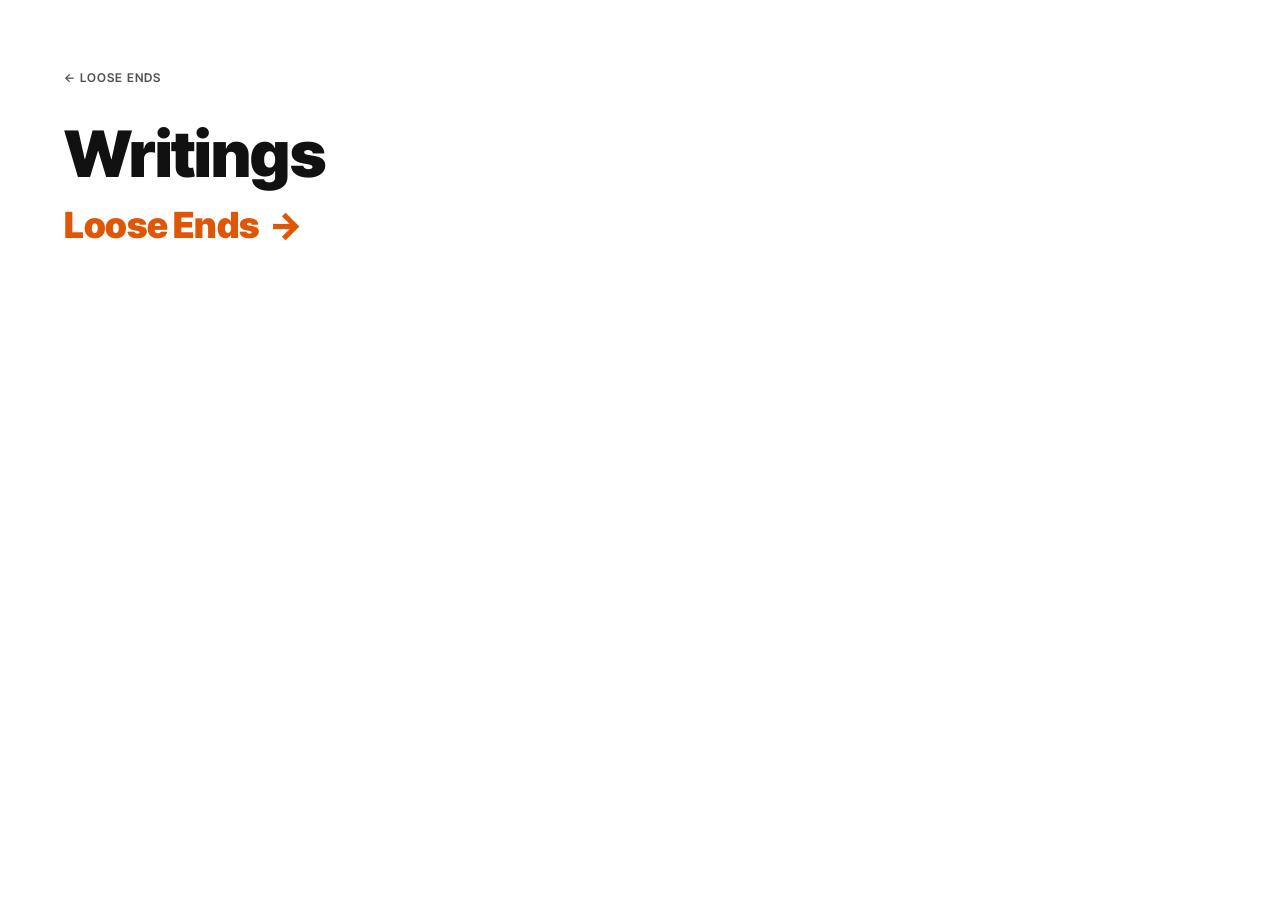
==== writings/index.html @ 8b56c7f3 "Restructure into rooms, add Writings, rework link and intro styling Site moves from a single sitewid" ====
<!DOCTYPE html>
<html lang="en">
<head>
  <meta charset="utf-8">
  <meta name="viewport" content="width=device-width, initial-scale=1">
  <title>Loose Ends — Writings</title>
  <link rel="icon" href="/assets/Simly.webp" type="image/webp">
  <link rel="preconnect" href="https://fonts.gstatic.com" crossorigin>
  <link href="https://fonts.googleapis.com/css2?family=Inter:wght@400;500;600&family=Inter+Tight:wght@700;900&display=swap" rel="stylesheet">
  <link rel="stylesheet" href="/assets/tokens.css">
  <style>
    .wrap {
      max-width: 900px;
      padding: var(--space-8);
    }
  </style>
</head>
<body>
  <div class="wrap">
    <a class="back-link meta" href="/">&larr; Loose Ends</a>
    <h1>Writings</h1>
    <ul class="post-nav">
      <li><h2><a href="/writings/loose-ends/">Loose Ends</a></h2></li>
    </ul>
  </div>
</body>
</html>
---- assets/tokens.css ----
/* Loose Ends — design tokens and base styles.
   Ties back to elliotolson.com: Inter / Inter Tight, near-black on white,
   one accent (#f86916) doing all the interactive signaling. */

:root {
  --bg: #ffffff;
  --ink: #111111;
  --text: #525252;
  --line: #e6e6e6;
  /* #f86916 stays exact — it's elliotolson.com's real accent, not ours to
     retune. Scope, not shade, is the accessibility fix: buttons/thumbs/
     focus rings/underlines only, never body text, never a large fill.
     Button labels are white on this fill — 2.99:1, under the 4.5:1 a
     small-text AA pass needs. Known and accepted (2026-07-31): Elliot
     wants white, not ink, on buttons specifically — bold weight helps
     perceived legibility even though it doesn't buy an official WCAG
     exception at this text size. Everywhere else orange still stays out
     of text color entirely (see link a:hover below) — this trade is
     scoped to buttons only, not reopening the rule generally. */
  --accent: #f86916;
  --accent-hover: #df5607;
  --accent-ink: #ffffff;

  /* logo mark, sampled from Simly.webp (#3fbdac) — 2.3:1 on white, too low
     for text there; use it on --bg-alt (6.6:1) or as a graphic mark, not
     as body copy on the light surface. */
  --teal: #3fbdac;

  /* alt surface: a deliberate dark panel, not an auto dark-mode swap.
     CFE5E6 on 12263F is 11.6:1 — verified, not guessed, after the last
     contrast mistake. Apply both together via .surface-alt; don't mix
     with the light-surface tokens. */
  --bg-alt: #12263f;
  --text-alt: #cfe5e6;

  --font-body: 'Inter', -apple-system, BlinkMacSystemFont, 'Segoe UI', sans-serif;
  --font-display: 'Inter Tight', -apple-system, BlinkMacSystemFont, 'Segoe UI', sans-serif;

  --space-1: 4px;
  --space-2: 8px;
  --space-3: 12px;
  --space-4: 16px;
  --space-5: 24px;
  --space-6: 32px;
  --space-7: 48px;
  --space-8: 64px;

  --radius: 4px;

  color-scheme: light;
}

* { box-sizing: border-box; }

html {
  background: var(--bg);
}

body {
  margin: 0;
  background: var(--bg);
  color: var(--text);
  font-family: var(--font-body);
  font-size: 16px;
  line-height: 1.6;
  -webkit-font-smoothing: antialiased;
  -moz-osx-font-smoothing: grayscale;
}

h1, h2, h3 {
  font-family: var(--font-display);
  color: var(--ink);
  font-weight: 900;
  letter-spacing: -0.01em;
  line-height: 1.1;
  margin: 0 0 var(--space-4);
}
h1 { font-size: clamp(2.5rem, 5vw, 4rem); }
h2 { font-size: clamp(1.5rem, 3vw, 2.25rem); }
h3 { font-size: 1.25rem; font-weight: 700; letter-spacing: 0; }

p { margin: 0 0 var(--space-4); max-width: 60ch; }

/* No underline — color plus a trailing arrow carry "this is a link"
   instead. --accent-hover (#df5607), not --accent (#f86916): 3.84:1 vs
   2.99:1 on white. Neither clears full 4.5:1 body-text AA, same accepted
   tradeoff class as the button labels (2026-08-15, Elliot's call) — df5607
   was picked specifically because it's the higher-contrast of the two.
   Color never changes on hover so that number never gets worse; hover
   adds an underline instead, which isn't subject to text contrast rules. */
a {
  color: var(--accent-hover);
  text-decoration: none;
}
a:hover {
  text-decoration: underline;
  text-decoration-thickness: 2px;
  text-underline-offset: 3px;
}
a:not(.back-link)::after {
  content: "\2192";
  display: inline-block;
  margin-left: 0.3em;
}
a:focus-visible, button:focus-visible, input:focus-visible, select:focus-visible {
  outline: 2px solid var(--accent);
  outline-offset: 2px;
}

.meta, .label {
  display: block;
  font-family: var(--font-display);
  font-size: 0.75rem;
  font-weight: 600;
  letter-spacing: 0.08em;
  text-transform: uppercase;
  color: var(--text);
}
.label--inline {
  display: inline;
  text-transform: none;
  letter-spacing: 0;
  font-weight: 500;
}

/* buttons */
.button {
  display: inline-block;
  font-family: var(--font-display);
  font-weight: 700;
  letter-spacing: 0.01em;
  text-transform: uppercase;
  font-size: 0.8rem;
  border-radius: var(--radius);
  border: 1px solid var(--accent);
  padding: var(--space-3) var(--space-5);
  cursor: pointer;
  transition: background-color 150ms ease, color 150ms ease, border-color 150ms ease;
}
.button--solid { background: var(--accent); color: var(--accent-ink); }
.button--solid:hover { background: var(--accent-hover); border-color: var(--accent-hover); }
.button--outline { background: transparent; color: var(--ink); }
.button--outline:hover { background: var(--accent); color: var(--accent-ink); }

/* control-rail preview — range slider, toggle, select.
   Real controls get built when the parameter contract lands; this is just
   the look, so it's settled before that work starts. */
.control { margin-bottom: var(--space-5); max-width: 320px; }

input[type="range"] {
  -webkit-appearance: none;
  appearance: none;
  width: 100%;
  height: 2px;
  margin: var(--space-3) 0;
  background: var(--line);
  border-radius: 999px;
}
input[type="range"]::-webkit-slider-thumb {
  -webkit-appearance: none;
  width: 14px;
  height: 14px;
  border-radius: 50%;
  background: var(--accent);
  cursor: pointer;
  border: 2px solid var(--bg);
  box-shadow: 0 0 0 1px var(--accent);
}
input[type="range"]::-moz-range-thumb {
  width: 14px;
  height: 14px;
  border-radius: 50%;
  background: var(--accent);
  cursor: pointer;
  border: 2px solid var(--bg);
  box-shadow: 0 0 0 1px var(--accent);
}

.toggle { display: inline-flex; align-items: center; gap: var(--space-3); cursor: pointer; }
.toggle input { position: absolute; opacity: 0; width: 1px; height: 1px; }
.toggle-track {
  width: 36px; height: 20px;
  background: var(--line);
  border-radius: 999px;
  position: relative;
  transition: background-color 150ms ease;
  flex-shrink: 0;
}
.toggle-track::after {
  content: "";
  position: absolute;
  top: 2px; left: 2px;
  width: 16px; height: 16px;
  border-radius: 50%;
  background: #fff;
  box-shadow: 0 1px 2px rgba(0,0,0,0.25);
  transition: transform 150ms ease;
}
.toggle input:checked + .toggle-track { background: var(--accent); }
.toggle input:checked + .toggle-track::after { transform: translateX(16px); }
.toggle input:focus-visible + .toggle-track { outline: 2px solid var(--accent); outline-offset: 2px; }

select {
  font-family: var(--font-body);
  font-size: 0.9rem;
  color: var(--ink);
  background: #fff;
  border: 1px solid var(--line);
  border-radius: var(--radius);
  padding: var(--space-2) var(--space-3);
}

.swatch {
  display: inline-flex;
  flex-direction: column;
  gap: var(--space-2);
  width: 120px;
}
.swatch-color {
  height: 64px;
  border-radius: var(--radius);
  border: 1px solid var(--line);
}
.swatch-color--bg { background: var(--bg); }
.swatch-color--ink { background: var(--ink); }
.swatch-color--text { background: var(--text); }
.swatch-color--line { background: var(--line); }
.swatch-color--accent { background: var(--accent); }
.swatch-color--teal { background: var(--teal); }
.swatch-color--bg-alt { background: var(--bg-alt); }
.swatch-color--text-alt { background: var(--text-alt); }

/* deliberate dark panel — opt in per-element with this class, never via
   prefers-color-scheme. See --bg-alt / --text-alt above. */
.surface-alt {
  background: var(--bg-alt);
  color: var(--text-alt);
  border-radius: var(--radius);
  padding: var(--space-6);
}
.surface-alt h1, .surface-alt h2, .surface-alt h3 {
  color: var(--teal);
}
.surface-alt a { color: var(--text-alt); }
.surface-alt a:hover { color: var(--teal); }
.surface-alt .meta, .surface-alt .label { color: var(--text-alt); }

.logo {
  width: 48px;
  height: 48px;
  display: block;
  margin-bottom: var(--space-4);
}

.mt-5 { margin-top: var(--space-5); }

/* a room's simple item list — just a linked heading with room to breathe.
   Date/tags/summary live on the item's own page, not the list. Still
   working out the general shape of a room's nav page (2026-08-15); this
   is the first pass, scoped to Writings, not yet promoted as the pattern
   every room will use. */
.post-nav {
  list-style: none;
  margin: 0;
  padding: 0;
}
.post-nav li + li {
  margin-top: var(--space-7);
}
.post-nav h2 {
  margin: 0;
}

.back-link {
  display: inline-block;
  margin-bottom: var(--space-6);
}
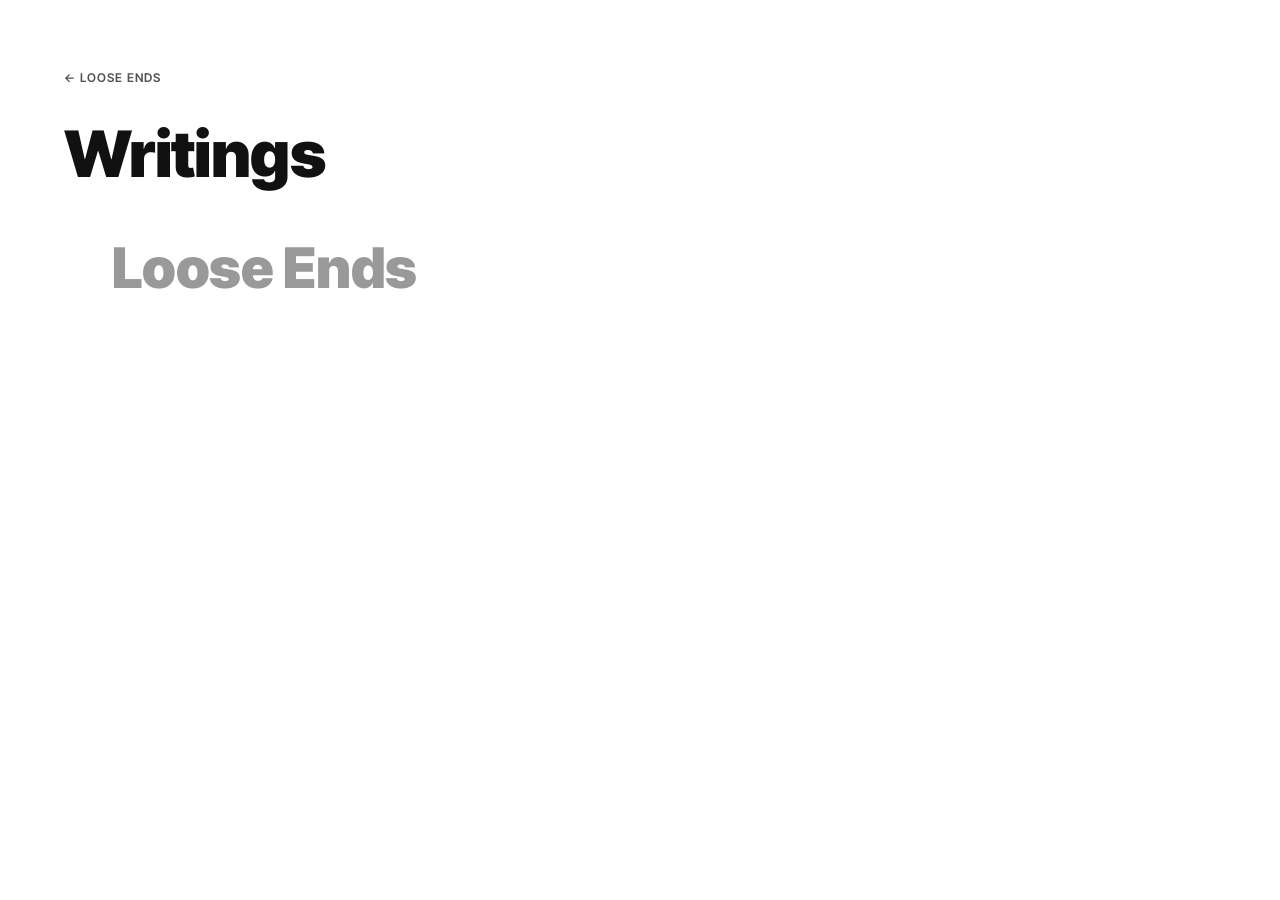
==== commit dbab5302: "Rework intro animation and add shared big-nav tile component Epigraph and the revealed nav now share" ====
--- a/writings/index.html
+++ b/writings/index.html
@@ -19,7 +19,7 @@
   <div class="wrap">
     <a class="back-link meta" href="/">&larr; Loose Ends</a>
     <h1>Writings</h1>
-    <ul class="post-nav">
+    <ul class="big-nav">
       <li><h2><a href="/writings/loose-ends/">Loose Ends</a></h2></li>
     </ul>
   </div>
--- a/assets/tokens.css
+++ b/assets/tokens.css
@@ -33,6 +33,12 @@
   --bg-alt: #12263f;
   --text-alt: #cfe5e6;
 
+  /* a third grey, between --text (#525252) and --line (#e6e6e6). Resting
+     color for large nav items (2026-08-15) — deliberately soft, since
+     the rollover (dark fill + --text-alt) is where they announce
+     themselves, not their resting state. */
+  --text-soft: #999999;
+
   --font-body: 'Inter', -apple-system, BlinkMacSystemFont, 'Segoe UI', sans-serif;
   --font-display: 'Inter Tight', -apple-system, BlinkMacSystemFont, 'Segoe UI', sans-serif;
 
@@ -81,13 +87,13 @@
 
 p { margin: 0 0 var(--space-4); max-width: 60ch; }
 
-/* No underline — color plus a trailing arrow carry "this is a link"
-   instead. --accent-hover (#df5607), not --accent (#f86916): 3.84:1 vs
-   2.99:1 on white. Neither clears full 4.5:1 body-text AA, same accepted
-   tradeoff class as the button labels (2026-08-15, Elliot's call) — df5607
-   was picked specifically because it's the higher-contrast of the two.
-   Color never changes on hover so that number never gets worse; hover
-   adds an underline instead, which isn't subject to text contrast rules. */
+/* No underline — color alone carries "this is a link." --accent-hover
+   (#df5607), not --accent (#f86916): 3.84:1 vs 2.99:1 on white. Neither
+   clears full 4.5:1 body-text AA, same accepted tradeoff class as the
+   button labels (2026-08-15, Elliot's call) — df5607 was picked
+   specifically because it's the higher-contrast of the two. Color never
+   changes on hover so that number never gets worse; hover adds an
+   underline instead, which isn't subject to text contrast rules. */
 a {
   color: var(--accent-hover);
   text-decoration: none;
@@ -96,11 +102,6 @@
   text-decoration: underline;
   text-decoration-thickness: 2px;
   text-underline-offset: 3px;
-}
-a:not(.back-link)::after {
-  content: "\2192";
-  display: inline-block;
-  margin-left: 0.3em;
 }
 a:focus-visible, button:focus-visible, input:focus-visible, select:focus-visible {
   outline: 2px solid var(--accent);
@@ -254,21 +255,36 @@
 
 .mt-5 { margin-top: var(--space-5); }
 
-/* a room's simple item list — just a linked heading with room to breathe.
-   Date/tags/summary live on the item's own page, not the list. Still
-   working out the general shape of a room's nav page (2026-08-15); this
-   is the first pass, scoped to Writings, not yet promoted as the pattern
-   every room will use. */
-.post-nav {
+/* Shared by root's room list and a room's own post list — a big linked
+   heading per item. Date/tags/summary live on the item's own page, not
+   the list. Resting color is --text-soft (soft, deliberately receded);
+   rollover fills with --bg-alt/--text-alt, the same verified dark
+   pairing .surface-alt uses (11.6:1) — reused here rather than a new
+   guess. Substantial padding so the fill reads as a real tile, not just
+   a color change on bare text. */
+.big-nav {
   list-style: none;
   margin: 0;
   padding: 0;
 }
-.post-nav li + li {
-  margin-top: var(--space-7);
-}
-.post-nav h2 {
+.big-nav li + li {
+  margin-top: var(--space-3);
+}
+.big-nav h2 {
   margin: 0;
+  font-size: clamp(2rem, 5vw, 3.5rem);
+}
+.big-nav a {
+  display: block;
+  color: var(--text-soft);
+  padding: var(--space-6) var(--space-7);
+  border-radius: var(--radius);
+  transition: background-color 150ms ease, color 150ms ease;
+}
+.big-nav a:hover {
+  background: var(--bg-alt);
+  color: var(--text-alt);
+  text-decoration: none;
 }
 
 .back-link {
